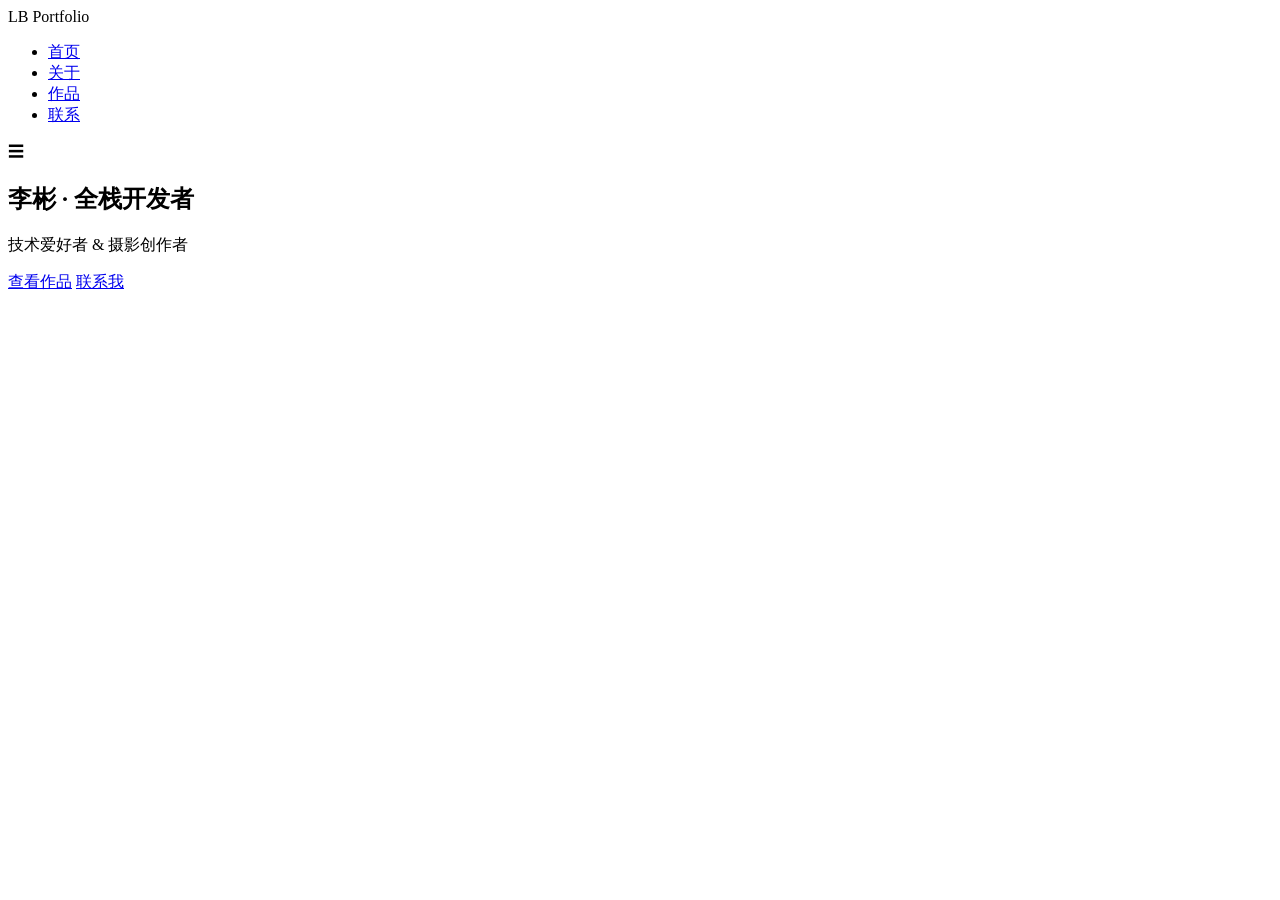
==== docs/index.html @ 159f440e "Add files via upload" ====
<!DOCTYPE html>
<html lang="zh-CN">
<head>
    <meta charset="UTF-8">
    <meta name="viewport" content="width=device-width, initial-scale=1.0">
    <title>李彬的个人网站</title>
    <link rel="stylesheet" href="css/base.css">
</head>
<body>
    <!-- 导航栏 -->
    <nav class="container">
        <div class="nav-brand">LB Portfolio</div>
        <ul class="nav-links">
            <li><a href="#home">首页</a></li>
            <li><a href="about.html">关于</a></li>
            <li><a href="portfolio.html">作品</a></li>
            <li><a href="contact.html">联系</a></li>
        </ul>
        <div class="burger-menu">☰</div>
    </nav>

    <!-- 首页内容 -->
    <section id="home" class="section">
        <div class="container fade-in">
            <h1>李彬 · 全栈开发者</h1>
            <p class="subtitle">技术爱好者 & 摄影创作者</p>
            <div class="cta-buttons">
                <a href="portfolio.html" class="btn">查看作品</a>
                <a href="contact.html" class="btn outline">联系我</a>
            </div>
        </div>
    </section>

    <script src="js/main.js"></script>
</body>
</html>
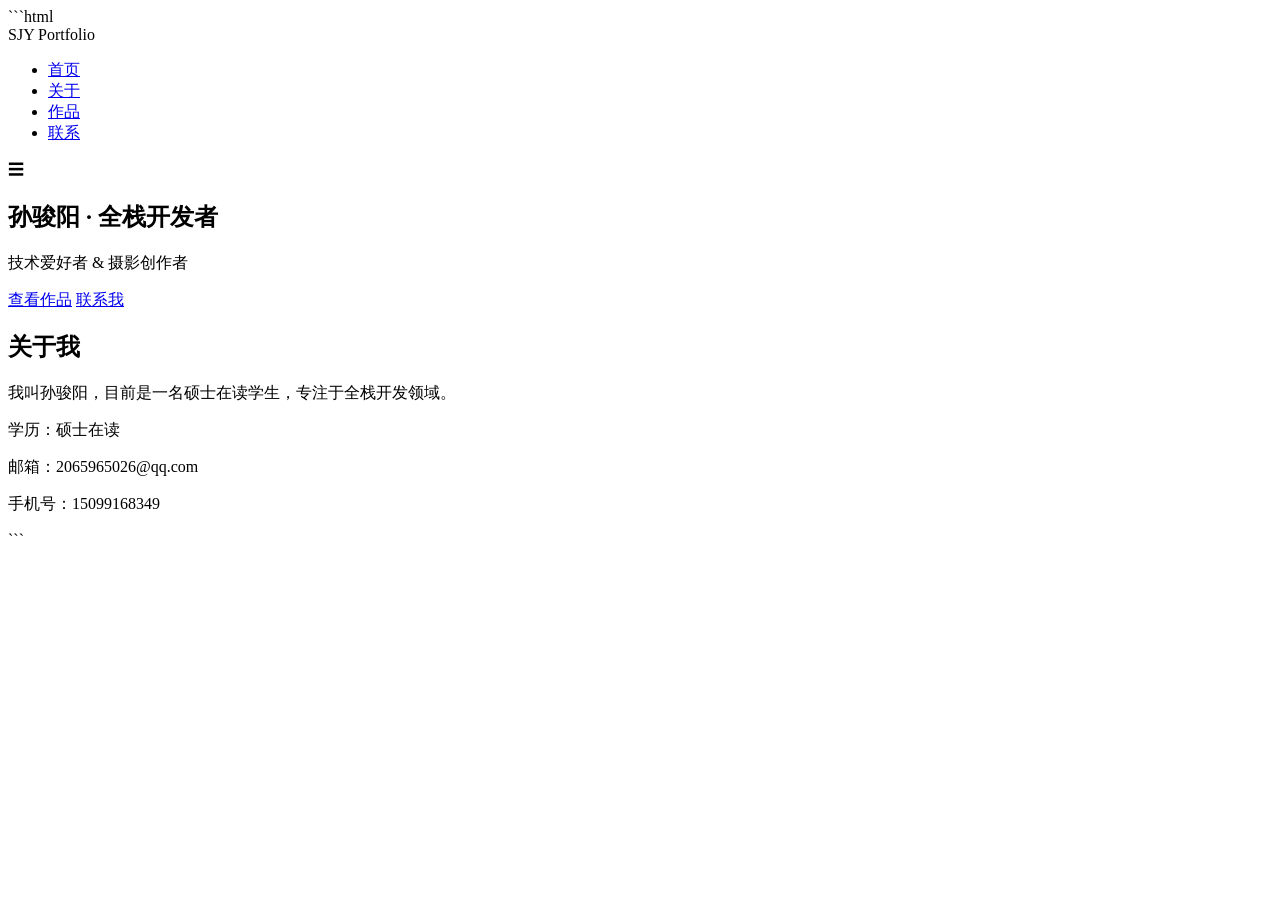
==== commit b5b752b1: "Update index.html" ====
--- a/docs/index.html
+++ b/docs/index.html
@@ -1,15 +1,16 @@
+```html
 <!DOCTYPE html>
 <html lang="zh-CN">
 <head>
     <meta charset="UTF-8">
     <meta name="viewport" content="width=device-width, initial-scale=1.0">
-    <title>李彬的个人网站</title>
+    <title>孙骏阳的个人网站</title>
     <link rel="stylesheet" href="css/base.css">
 </head>
 <body>
     <!-- 导航栏 -->
     <nav class="container">
-        <div class="nav-brand">LB Portfolio</div>
+        <div class="nav-brand">SJY Portfolio</div>
         <ul class="nav-links">
             <li><a href="#home">首页</a></li>
             <li><a href="about.html">关于</a></li>
@@ -22,7 +23,7 @@
     <!-- 首页内容 -->
     <section id="home" class="section">
         <div class="container fade-in">
-            <h1>李彬 · 全栈开发者</h1>
+            <h1>孙骏阳 · 全栈开发者</h1>
             <p class="subtitle">技术爱好者 & 摄影创作者</p>
             <div class="cta-buttons">
                 <a href="portfolio.html" class="btn">查看作品</a>
@@ -31,6 +32,18 @@
         </div>
     </section>
 
+    <!-- 关于页面内容 -->
+    <section id="about" class="section">
+        <div class="container">
+            <h2>关于我</h2>
+            <p>我叫孙骏阳，目前是一名硕士在读学生，专注于全栈开发领域。</p>
+            <p>学历：硕士在读</p>
+            <p>邮箱：2065965026@qq.com</p>
+            <p>手机号：15099168349</p>
+        </div>
+    </section>
+
     <script src="js/main.js"></script>
 </body>
 </html>
+```
